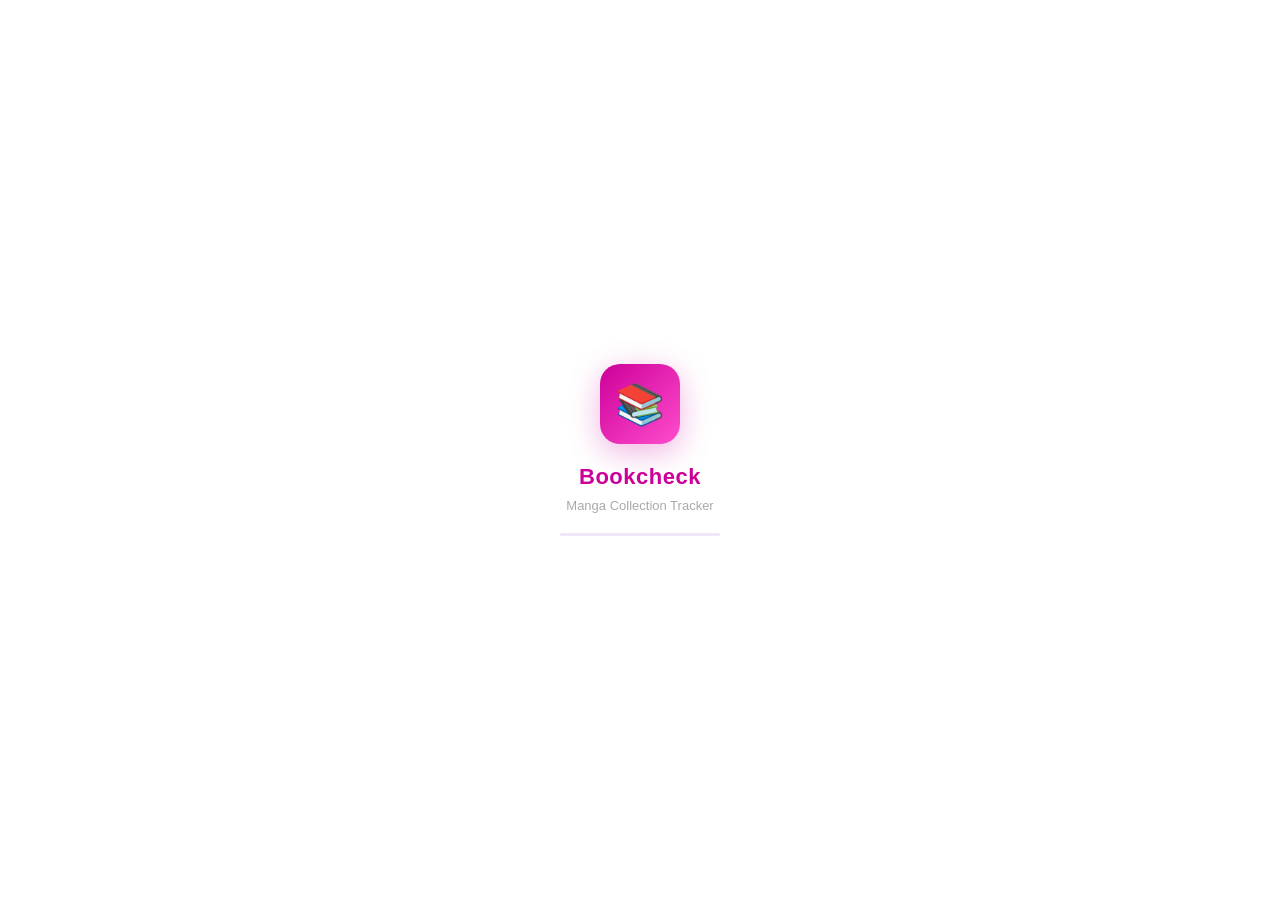
==== web/index.html @ 79d46333 "Fix registration and login flow, update .gitignore, and improve color handling in UI components." ====
<!DOCTYPE html>
<html lang="en">
<head>
  <!--
    Base href is replaced by --base-href at build time.
    Do not remove this tag.
  -->
  <base href="$FLUTTER_BASE_HREF">

  <meta charset="UTF-8">
  <meta name="viewport" content="width=device-width, initial-scale=1.0">
  <meta http-equiv="X-UA-Compatible" content="IE=Edge">

  <!-- SEO -->
  <meta name="description" content="Bookcheck — จัดการคอลเลกชันมังงะและการ์ตูนส่วนตัว ติดตามเล่มที่มี อ่านแล้ว และสถานะชุด">
  <meta name="keywords" content="bookcheck, manga, collection, tracker, flutter, ติดตามมังงะ">
  <meta name="author" content="Bookcheck">
  <meta name="theme-color" content="#CC0099">

  <!-- Open Graph / Social Media Preview -->
  <meta property="og:type" content="website">
  <meta property="og:title" content="Bookcheck — Manga Collection Tracker">
  <meta property="og:description" content="จัดการคอลเลกชันมังงะและการ์ตูนส่วนตัว ติดตามเล่มที่มี อ่านแล้ว และสถานะชุด">
  <meta property="og:image" content="icons/Icon-512.png">

  <!-- PWA / iOS -->
  <meta name="mobile-web-app-capable" content="yes">
  <meta name="apple-mobile-web-app-capable" content="yes">
  <meta name="apple-mobile-web-app-status-bar-style" content="black-translucent">
  <meta name="apple-mobile-web-app-title" content="Bookcheck">
  <link rel="apple-touch-icon" href="icons/Icon-192.png">

  <!-- Favicon -->
  <link rel="icon" type="image/png" href="favicon.png">

  <!-- Manifest -->
  <link rel="manifest" href="manifest.json">

  <title>Bookcheck — Manga Collection Tracker</title>

  <style>
    /* Loading screen while Flutter initializes */
    body {
      margin: 0;
      background-color: #ffffff;
      display: flex;
      align-items: center;
      justify-content: center;
      height: 100vh;
      font-family: -apple-system, BlinkMacSystemFont, 'Segoe UI', sans-serif;
    }

    #loading {
      display: flex;
      flex-direction: column;
      align-items: center;
      gap: 20px;
      animation: fadeIn 0.5s ease-in;
    }

    @keyframes fadeIn {
      from { opacity: 0; transform: translateY(10px); }
      to   { opacity: 1; transform: translateY(0); }
    }

    #loading-logo {
      width: 80px;
      height: 80px;
      background: linear-gradient(135deg, #CC0099, #FF4DCD);
      border-radius: 20px;
      display: flex;
      align-items: center;
      justify-content: center;
      font-size: 40px;
      box-shadow: 0 8px 32px rgba(204, 0, 153, 0.3);
      animation: pulse 1.5s ease-in-out infinite;
    }

    @keyframes pulse {
      0%, 100% { transform: scale(1); box-shadow: 0 8px 32px rgba(204, 0, 153, 0.3); }
      50%       { transform: scale(1.05); box-shadow: 0 12px 40px rgba(204, 0, 153, 0.5); }
    }

    #loading-text {
      color: #CC0099;
      font-size: 22px;
      font-weight: 700;
      letter-spacing: 0.5px;
    }

    #loading-sub {
      color: #aaa;
      font-size: 13px;
      margin-top: -12px;
    }

    #loading-bar {
      width: 160px;
      height: 3px;
      background: #f0e6f6;
      border-radius: 999px;
      overflow: hidden;
    }

    #loading-progress {
      height: 100%;
      width: 0%;
      background: linear-gradient(90deg, #CC0099, #FF4DCD);
      border-radius: 999px;
      animation: load 2s ease-in-out infinite;
    }

    @keyframes load {
      0%   { width: 0%; margin-left: 0%; }
      50%  { width: 70%; margin-left: 0%; }
      100% { width: 0%; margin-left: 100%; }
    }
  </style>
</head>
<body>
  <!-- Loading screen (shown while Flutter engine boots) -->
  <div id="loading">
    <div id="loading-logo">📚</div>
    <div id="loading-text">Bookcheck</div>
    <div id="loading-sub">Manga Collection Tracker</div>
    <div id="loading-bar">
      <div id="loading-progress"></div>
    </div>
  </div>

  <script>
    // Hide loading screen once Flutter is ready
    window.addEventListener('flutter-first-frame', function() {
      const loading = document.getElementById('loading');
      if (loading) {
        loading.style.opacity = '0';
        loading.style.transition = 'opacity 0.4s ease';
        setTimeout(() => loading.remove(), 400);
      }
    });
  </script>

  <script src="flutter_bootstrap.js" async></script>
</body>
</html>
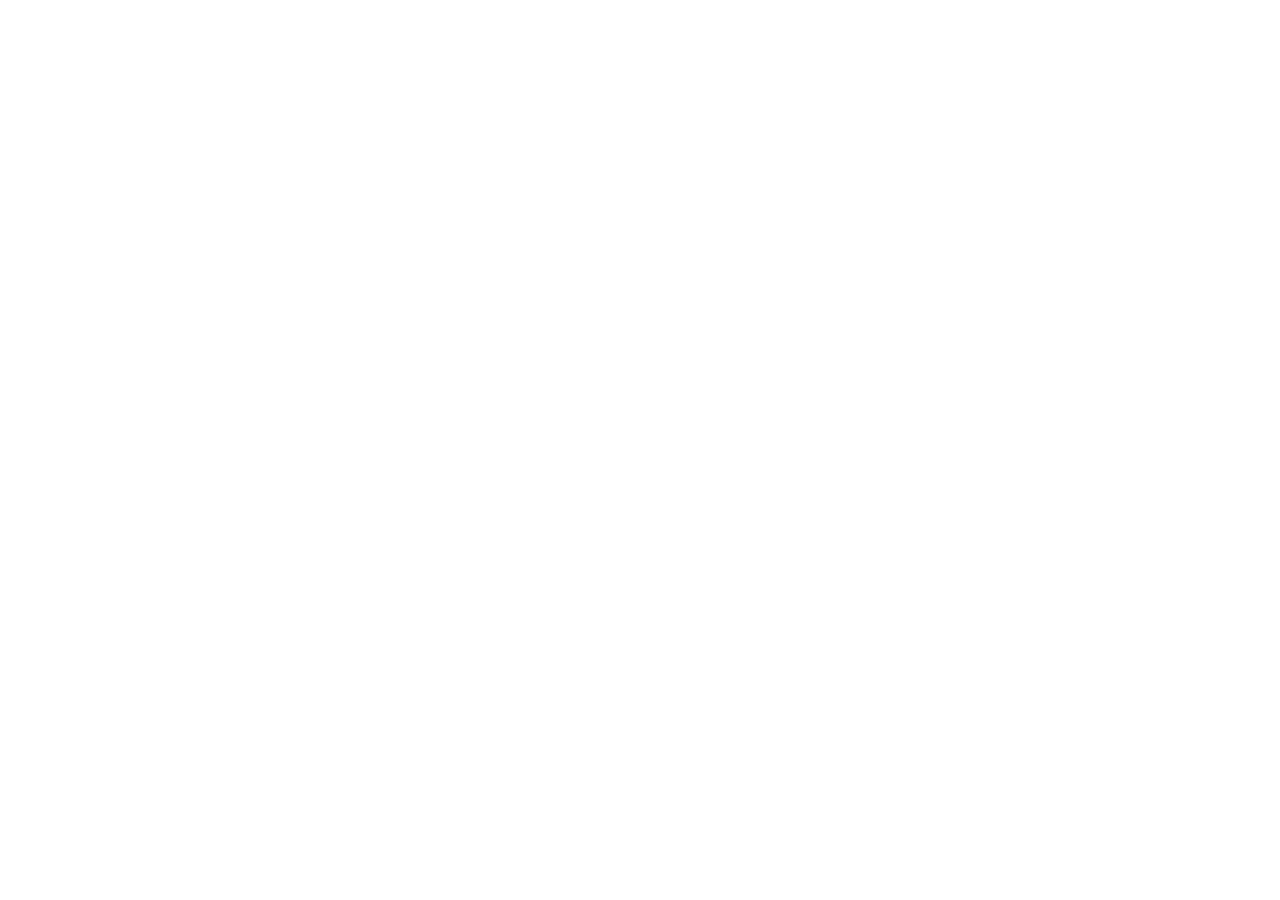
==== commit f19e2d8b: "Initial commit" ====
--- a/web/index.html
+++ b/web/index.html
@@ -1,145 +1,38 @@
 <!DOCTYPE html>
-<html lang="en">
+<html>
 <head>
   <!--
-    Base href is replaced by --base-href at build time.
-    Do not remove this tag.
+    If you are serving your web app in a path other than the root, change the
+    href value below to reflect the base path you are serving from.
+
+    The path provided below has to start and end with a slash "/" in order for
+    it to work correctly.
+
+    For more details:
+    * https://developer.mozilla.org/en-US/docs/Web/HTML/Element/base
+
+    This is a placeholder for base href that will be replaced by the value of
+    the `--base-href` argument provided to `flutter build`.
   -->
   <base href="$FLUTTER_BASE_HREF">
 
   <meta charset="UTF-8">
-  <meta name="viewport" content="width=device-width, initial-scale=1.0">
-  <meta http-equiv="X-UA-Compatible" content="IE=Edge">
+  <meta content="IE=Edge" http-equiv="X-UA-Compatible">
+  <meta name="description" content="A new Flutter project.">
 
-  <!-- SEO -->
-  <meta name="description" content="Bookcheck — จัดการคอลเลกชันมังงะและการ์ตูนส่วนตัว ติดตามเล่มที่มี อ่านแล้ว และสถานะชุด">
-  <meta name="keywords" content="bookcheck, manga, collection, tracker, flutter, ติดตามมังงะ">
-  <meta name="author" content="Bookcheck">
-  <meta name="theme-color" content="#CC0099">
-
-  <!-- Open Graph / Social Media Preview -->
-  <meta property="og:type" content="website">
-  <meta property="og:title" content="Bookcheck — Manga Collection Tracker">
-  <meta property="og:description" content="จัดการคอลเลกชันมังงะและการ์ตูนส่วนตัว ติดตามเล่มที่มี อ่านแล้ว และสถานะชุด">
-  <meta property="og:image" content="icons/Icon-512.png">
-
-  <!-- PWA / iOS -->
+  <!-- iOS meta tags & icons -->
   <meta name="mobile-web-app-capable" content="yes">
-  <meta name="apple-mobile-web-app-capable" content="yes">
-  <meta name="apple-mobile-web-app-status-bar-style" content="black-translucent">
-  <meta name="apple-mobile-web-app-title" content="Bookcheck">
+  <meta name="apple-mobile-web-app-status-bar-style" content="black">
+  <meta name="apple-mobile-web-app-title" content="bookcheck">
   <link rel="apple-touch-icon" href="icons/Icon-192.png">
 
   <!-- Favicon -->
-  <link rel="icon" type="image/png" href="favicon.png">
+  <link rel="icon" type="image/png" href="favicon.png"/>
 
-  <!-- Manifest -->
+  <title>bookcheck</title>
   <link rel="manifest" href="manifest.json">
-
-  <title>Bookcheck — Manga Collection Tracker</title>
-
-  <style>
-    /* Loading screen while Flutter initializes */
-    body {
-      margin: 0;
-      background-color: #ffffff;
-      display: flex;
-      align-items: center;
-      justify-content: center;
-      height: 100vh;
-      font-family: -apple-system, BlinkMacSystemFont, 'Segoe UI', sans-serif;
-    }
-
-    #loading {
-      display: flex;
-      flex-direction: column;
-      align-items: center;
-      gap: 20px;
-      animation: fadeIn 0.5s ease-in;
-    }
-
-    @keyframes fadeIn {
-      from { opacity: 0; transform: translateY(10px); }
-      to   { opacity: 1; transform: translateY(0); }
-    }
-
-    #loading-logo {
-      width: 80px;
-      height: 80px;
-      background: linear-gradient(135deg, #CC0099, #FF4DCD);
-      border-radius: 20px;
-      display: flex;
-      align-items: center;
-      justify-content: center;
-      font-size: 40px;
-      box-shadow: 0 8px 32px rgba(204, 0, 153, 0.3);
-      animation: pulse 1.5s ease-in-out infinite;
-    }
-
-    @keyframes pulse {
-      0%, 100% { transform: scale(1); box-shadow: 0 8px 32px rgba(204, 0, 153, 0.3); }
-      50%       { transform: scale(1.05); box-shadow: 0 12px 40px rgba(204, 0, 153, 0.5); }
-    }
-
-    #loading-text {
-      color: #CC0099;
-      font-size: 22px;
-      font-weight: 700;
-      letter-spacing: 0.5px;
-    }
-
-    #loading-sub {
-      color: #aaa;
-      font-size: 13px;
-      margin-top: -12px;
-    }
-
-    #loading-bar {
-      width: 160px;
-      height: 3px;
-      background: #f0e6f6;
-      border-radius: 999px;
-      overflow: hidden;
-    }
-
-    #loading-progress {
-      height: 100%;
-      width: 0%;
-      background: linear-gradient(90deg, #CC0099, #FF4DCD);
-      border-radius: 999px;
-      animation: load 2s ease-in-out infinite;
-    }
-
-    @keyframes load {
-      0%   { width: 0%; margin-left: 0%; }
-      50%  { width: 70%; margin-left: 0%; }
-      100% { width: 0%; margin-left: 100%; }
-    }
-  </style>
 </head>
 <body>
-  <!-- Loading screen (shown while Flutter engine boots) -->
-  <div id="loading">
-    <div id="loading-logo">📚</div>
-    <div id="loading-text">Bookcheck</div>
-    <div id="loading-sub">Manga Collection Tracker</div>
-    <div id="loading-bar">
-      <div id="loading-progress"></div>
-    </div>
-  </div>
-
-  <script>
-    // Hide loading screen once Flutter is ready
-    window.addEventListener('flutter-first-frame', function() {
-      const loading = document.getElementById('loading');
-      if (loading) {
-        loading.style.opacity = '0';
-        loading.style.transition = 'opacity 0.4s ease';
-        setTimeout(() => loading.remove(), 400);
-      }
-    });
-  </script>
-
   <script src="flutter_bootstrap.js" async></script>
 </body>
 </html>
